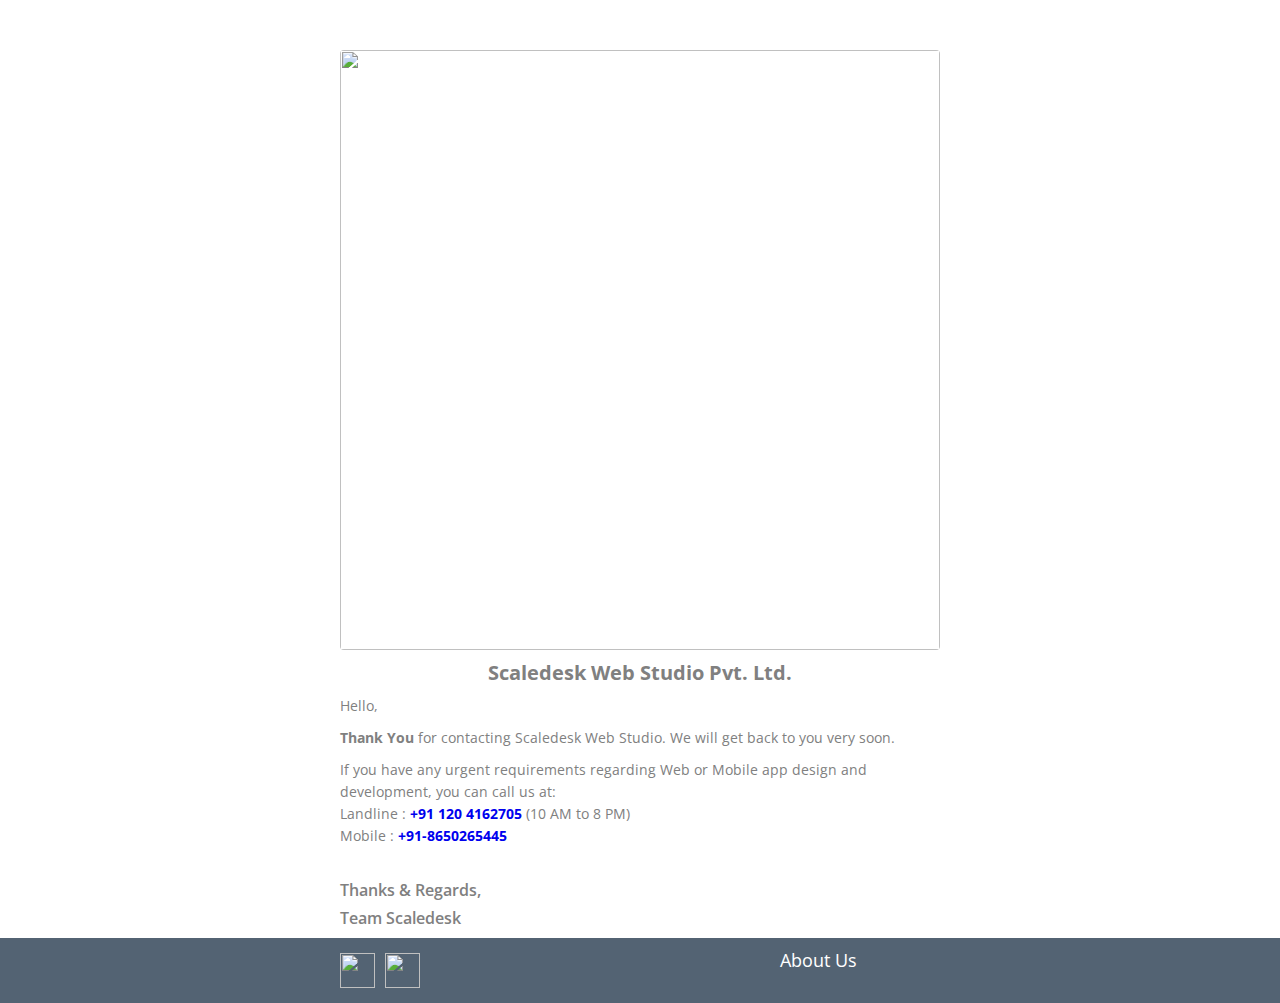
==== template.html @ 84828575 "new code merging" ====
<html><head>
<meta http-equiv="Content-Type" content="text/html; charset=UTF-8">
<meta name="viewport" content="width=device-width; initial-scale=1.0; maximum-scale=1.0;">
<link href="http://fonts.googleapis.com/css?family=Open+Sans:300italic,400italic,600italic,700italic,800italic,400,300,600,700,800" rel="stylesheet" type="text/css">
<title>Zolo</title>

<style type="text/css">

[style*="Open Sans"] {font-family: "Open Sans", Arial, sans-serif !important}

div, p, a, li, td { -webkit-text-size-adjust:none; }

*{-webkit-font-smoothing: antialiased; -moz-osx-font-smoothing: grayscale;}

.ReadMsgBody
{width: 100%; background-color: #ffffff;}
.ExternalClass
{width: 100%; background-color: #ffffff;}
body{width: 100%; height: 100%; background-color: #ffffff; margin:0; padding:0; -webkit-font-smoothing: antialiased;}
html{width: 100%; background-color: #ffffff;}


p {padding: 0!important; margin-top: 0!important; margin-right: 0!important; margin-bottom: 0!important; margin-left: 0!important; }

.hover:hover {opacity:0.85;filter:alpha(opacity=85);}
.underline:hover {text-decoration: underline!important;}

.jump:hover {opacity:0.75;filter:alpha(opacity=75);padding-top: 10px!important;}

a.rotator img {-webkit-transition: all 1s ease-in-out; -moz-transition: all 1s ease-in-out; -o-transition: all 1s ease-in-out; -ms-transition: all 1s ease-in-out; }

a.rotator img:hover {-webkit-transform: rotate(360deg); -moz-transform: rotate(360deg); -o-transform: rotate(360deg); -ms-transform: rotate(360deg); }

@-webkit-keyframes bounceIn { 0% {opacity: 0;-webkit-transform: scale(.3);transform: scale(.3);}50% {opacity: 1;-webkit-transform: scale(1.05);transform: scale(1.05);}70% {-webkit-transform: scale(.9);transform: scale(.9);}100% {opacity: 1;-webkit-transform: scale(1);transform: scale(1);}}

@keyframes bounceIn {0% {opacity: 0;-webkit-transform: scale(.3);-ms-transform: scale(.3);transform: scale(.3);}50% {opacity: 1;-webkit-transform: scale(1.05);-ms-transform: scale(1.05);transform: scale(1.05);}70% {-webkit-transform: scale(.9);-ms-transform: scale(.9);transform: scale(.9);}100% {opacity: 1;-webkit-transform: scale(1);-ms-transform: scale(1);transform: scale(1);}}

#box {-webkit-animation: bounceIn 2s; -moz-animation: bounceIn 2s; -o-animation: bounceIn 2s; animation: bounceIn 2s; }

@-webkit-keyframes bounceIn {0% {opacity: 0;-webkit-transform: scale(.3);transform: scale(.3);}50% {opacity: 1;-webkit-transform: scale(1.05);transform: scale(1.05);}70% {-webkit-transform: scale(.9);transform: scale(.9);}100% {opacity: 1;-webkit-transform: scale(1);transform: scale(1);}}

@keyframes bounceIn {0% {opacity: 0;-webkit-transform: scale(.3);-ms-transform: scale(.3);transform: scale(.3);}50% {opacity: 1;-webkit-transform: scale(1.05);-ms-transform: scale(1.05);transform: scale(1.05);}70% {-webkit-transform: scale(.9);-ms-transform: scale(.9);transform: scale(.9);}100% {opacity: 1;-webkit-transform: scale(1);-ms-transform: scale(1);transform: scale(1);}}

#box2 { -webkit-animation: bounceIn 1.5s; -moz-animation: bounceIn 1.5s; -o-animation: bounceIn 1.5s; animation: bounceIn 1.5s; }

@-webkit-keyframes bounceIn { 0% {opacity: 0;-webkit-transform: scale(.3);transform: scale(.3);}50% {opacity: 1;-webkit-transform: scale(1.05);transform: scale(1.05);}70% {-webkit-transform: scale(.9);transform: scale(.9);}100% {opacity: 1;-webkit-transform: scale(1);transform: scale(1);}}

@keyframes bounceIn {0% {opacity: 0;-webkit-transform: scale(.3);-ms-transform: scale(.3);transform: scale(.3);}50% {opacity: 1;-webkit-transform: scale(1.05);-ms-transform: scale(1.05);transform: scale(1.05);}70% {-webkit-transform: scale(.9);-ms-transform: scale(.9);transform: scale(.9);}100% {opacity: 1;-webkit-transform: scale(1);-ms-transform: scale(1);transform: scale(1);}}

#box3 {-webkit-animation: bounceIn 2s; -moz-animation: bounceIn 2s; -o-animation: bounceIn 2s; animation: bounceIn 2s; }

@-webkit-keyframes bounceIn {0% {opacity: 0;-webkit-transform: scale(.3);transform: scale(.3);}50% {opacity: 1;-webkit-transform: scale(1.05);transform: scale(1.05);}70% {-webkit-transform: scale(.9);transform: scale(.9);}100% {opacity: 1;-webkit-transform: scale(1);transform: scale(1);}}

@keyframes bounceIn {0% {opacity: 0;-webkit-transform: scale(.3);-ms-transform: scale(.3);transform: scale(.3);}50% {opacity: 1;-webkit-transform: scale(1.05);-ms-transform: scale(1.05);transform: scale(1.05);}70% {-webkit-transform: scale(.9);-ms-transform: scale(.9);transform: scale(.9);}100% {opacity: 1;-webkit-transform: scale(1);-ms-transform: scale(1);transform: scale(1);}}

#box4 { -webkit-animation: bounceIn 1.5s; -moz-animation: bounceIn 1.5s; -o-animation: bounceIn 1.5s; animation: bounceIn 1.5s; }

#logo img {width: 125px; height: auto;}
#logo_footer img {width: 100px; height: auto;}
.image175 img {width: 175px; height: auto;}
.icon34 img {width: 34px; height: auto;}
#icon13 img {width: 13px; height: auto;}
.icon30 img {width: 30px; height: auto;}
.image191 img {width: 191px; height: auto; border-radius: 4px;}
.avatar83 img {width: 83px; height: auto;}
.image194 img {width: 194px; height: auto; border-radius: 4px;}
.icon37 img {width: 37px; height: auto;}
.image400 img {width: 400px; height: auto;}
.image600 img {width: 600px; height: auto; border-radius: 4px;}
.image185 img {width: 185px; height: auto; border-radius: 4px;}
.image352 img {width: 352px; height: auto;}
.icons17 img {width: 17px; height: auto;}

@media only screen and (max-width: 640px){
		body{width:auto!important;}
		table[class=full] {width: 100%!important; clear: both; }
		table[class=mobile] {width: 100%!important; padding-left: 20px; padding-right: 20px; clear: both; }
		table[class=fullCenter] {width: 100%!important; text-align: center!important; clear: both; }
		td[class=fullCenter] {width: 100%!important; text-align: center!important; clear: both; }
		*[class=erase] {display: none;}
		*[class=buttonScale] {float: none!important; text-align: center!important; display: inline-block!important; clear: both;}
		.[class=textLeft] {text-align: left!important; float: left!important;}
		.h10 {height: 10px!important;}
		table[class=scale33] {width: 30%!important;}
		table[class=scale33Right] {width: 30%!important;}
		table[class=scale33_2] {width: 32%!important;}
		table[class=scale33Right_2] {width: 32%!important;}
		table[class=scale50] {width: 46%!important;}
		table[class=scale50Right] {width: 46%!important;}
		.image185 img {width: 100%!important; height: auto;}
		.image194 img {width: 100%!important; height: auto;}
		.pad {width: 100%!important; padding-left: 15px!important; padding-right: 15px!important;}
		table[class=w10] {width: 5%!important; }
		table[class=w5] {width: 2%!important; }
		.image600 img {width: 100%!important; height: auto!important; border-radius: 4px;}
		.image400 img {width: 100%!important; height: auto;}
		.image352 img {width: 100%!important; height: auto;}
		.h40 {height: 40px!important;}
		.h30 {height: 30px!important;}
		td[class=pad20] {width: 100%!important; padding-left: 20px!important; padding-right: 20px!important; clear: both; }
}

@media only screen and (max-width: 479px){
		body{width:auto!important;}
		table[class=full] {width: 100%!important; clear: both; }
		table[class=mobile] {width: 100%!important; padding-left: 20px; padding-right: 20px; clear: both; }
		table[class=fullCenter] {width: 100%!important; text-align: center!important; clear: both; }
		td[class=fullCenter] {width: 100%!important; text-align: center!important; clear: both; }
		*[class=erase] {display: none;}
		*[class=buttonScale] {float: none!important; text-align: center!important; display: inline-block!important; clear: both;}
		.h10 {height: 10px!important;}
		table[class=scale33] {width: 100%!important;}
		table[class=scale33Right] {width: 100%!important;}
		table[class=scale33_2] {width: 100%!important;}
		table[class=scale33Right_2] {width: 100%!important;}
		table[class=scale50] {width: 100%!important;}
		table[class=scale50Right] {width: 100%!important;}
		.image185 img {width: 100%!important; height: auto;}
		.image194 img {width: 100%!important; height: auto;}
		.pad {width: 100%!important; padding-left: 15px!important; padding-right: 15px!important;}
		table[class=w10] {width: 100%;}
		.image600 img {width: 100%!important; height: auto!important; border-radius: 4px;}
		.image400 img {width: 100%!important; height: auto;}
		.image352 img {width: 100%!important; height: auto;}
		.h40 {height: 40px!important;}
		.h30 {height: 30px!important;}
		td[class=pad20] {width: 100%!important; padding-left: 20px!important; padding-right: 20px!important; clear: both; }
}

.space{
	margin: 10px 0 !important;
}
.space_1{
	margin: 20px 0 !important;
}
.space_3{
	margin: 50px 0 30px 0!important;
	overflow: hidden;
}
.space_2{
	margin: 0.2px 0 !important;
}
</style>

</head>
<body style="margin: 0; padding: 0;">







<table width="100%" border="0" cellpadding="0" cellspacing="0" align="center" class="full">
	<tbody><tr>
		<td width="100%" valign="top" bgcolor="#ffffff" align="center">


		
			<table width="100%" border="0" cellpadding="0" cellspacing="0" align="center" class="mobile">
				<tbody><tr>
					<td align="center">

						
						<table width="100%" border="0" cellpadding="0" cellspacing="0" align="center" class="full">
							<tbody><tr>
								<td width="100%" height="50"></td>
							</tr>
						</tbody></table>
						<table width="600" border="0" cellpadding="0" cellspacing="0" align="center" class="full">
							<tbody><tr>
								<td width="100%" align="center">

									
									<table width="600" border="0" cellpadding="0" cellspacing="0" align="left" style="border-collapse:collapse; mso-table-lspace:0pt; mso-table-rspace:0pt;" class="fullCenter">
										<tbody><tr>
											<td width="100%" class="image600">
												<a href="#" style="text-decoration: none;"><img src="https://s3-ap-southeast-1.amazonaws.com/zolo/zolo_homepage_vendors/final-1.jpg" alt="" border="0" width="600" height="auto" class="hover" style="border-radius: 4px;"></a>
											</td>
										</tr>
										<tr>
<td width="100%" height="25" class="h10"><p class="space" style="
 text-align: center; font-family: Helvetica, Arial, sans-serif, Open Sans; font-size: 20px; color: #808080;
  line-height: 25px;font-weight:700;">Scaledesk Web Studio Pvt. Ltd.</p></td>
										</tr>


										<tr>


										</tr>
										<tr>
											<td valign="middle" width="100%" style="text-align: left; font-family: Helvetica, Arial, sans-serif, Open Sans; font-size: 14px; color: #808080; line-height: 22px; font-weight: 400;">
												<p>Hello,</p>

<p class="space"><b>Thank You</b> for contacting Scaledesk Web Studio. We will get back to you very soon. </p><p class="space_2">If you have any urgent requirements regarding Web or Mobile app design and development, you can call us at:</p>

<p class="space_2">Landline : <strong><a style="text-decoration: none;" href="tel:01204162705">+91 120 4162705 </a></strong>(10 AM to 8 PM)</p><p class="space_2">Mobile : <strong><a style="text-decoration: none;" href="tel:8650265445">+91-8650265445</a></strong></p>
											</td></tr></td
										</tr>
										<tr>
											<td width="100%" height="15"></td>
										</tr>

									
										<tr>
											

										</tr>

										
										<tr>
											<td width="100%" height="70">

<p class="space_1" style="margin-bottom:0px !important; text-align: left; font-family: Helvetica, Arial, sans-serif, Open Sans; font-size: 16px; color: #808080; line-height: 15px; font-weight: 400; font-weight:600;">Thanks &amp; Regards,</p>
<p class="space" style="text-align: left; font-family: Helvetica, Arial, sans-serif, Open Sans; font-size: 16px; color: #808080; line-height: 20px;font-weight:600;">Team Scaledesk</p>
</td>
										</tr>
									</tbody></table>
								</td>
							</tr>

						</tbody></table>
					</td>
				</tr>
			</tbody></table>

		</td>
	</tr>
</tbody></table>






<table width="100%" border="0" cellpadding="0" cellspacing="0" align="center" class="full" style="width:100%!important">
	<tbody><tr>
		<td align="center" width="100%" valign="top" bgcolor="#536373">

			
			<table width="100%" border="0" cellpadding="0" cellspacing="0" align="center" class="mobile">
				<tbody><tr>
					<td align="center">

						
						<table width="100%" border="0" cellpadding="0" cellspacing="0" class="full">
							<tbody><tr>
								<td width="100%" height="10"></td>
							</tr>
							</tbody></table>

						<table width="150" border="0" cellpadding="0" cellspacing="0" align="center" class="full" style="margin-left:0; margin-right:0;">
							<tbody><tr>
								<td width="100%" align="center">

									
									<table width="100" border="0" cellpadding="0" cellspacing="0" align="left" style="border-collapse:collapse; mso-table-lspace:0pt; mso-table-rspace:0pt;" class="fullCenter">
										<tbody><tr>
											<td height="" valign="middle" width="100%" style="text-align: left;" class="fullCenter" id="">
												<a href="#"></a>

											</td>
										</tr>
										</tbody></table>



								</td>






							</tr>
							</tbody></table><table width="600" border="0" cellpadding="0" cellspacing="0" align="center" class="full" style="margin-left:0; margin-right:0;">
						<tbody><tr>
							<td width="100%" align="center">
								<table width="200" border="0" cellpadding="0" cellspacing="0" align="right" style="text-align: right;border-collapse:collapse;mso-table-lspace:0pt;mso-table-rspace:0pt;" class="buttonScale">
									<tbody>
									<tr>
										<td>
											<ul class="f-nav" style="display: flex;margin-bottom: 0px;">
												<li style="list-style-type: none;
			display: inline-block;
			margin-right: 6px;"><a style="color: #fff;
			text-decoration: none;font-family: Helvetica, Arial, sans-serif, Open Sans;
			font-size: 18px;" href="http://www.scaledesk.com/">About Us</a></li>


											</ul><table>


										</table>
										</td>
									</tr>


									</tbody></table>
								
								<table width="96" border="0" cellpadding="0" cellspacing="0" align="left" style="text-align: right;border-collapse:collapse;mso-table-lspace:0pt;mso-table-rspace:0pt;" class="buttonScale">
									<tbody><tr>
										<td height="45" valign="middle" width="32" align="center" class="" style="text-align: center; ">
											<a target="_blank" href="https://www.facebook.com/scaledesk/" style="text-decoration: none;"><img src="http://res.cloudinary.com/scaledesk/image/upload/v1459774522/zolo_email_template/facebook-icon.png" width="35" height="35" border="0" class="hover zolo_size" style="margin-right:10px;"></a>
										</td>
										<td height="45" valign="middle" width="32" align="center" class="" style="text-align: center;">
											<a target="_blank" href="https://www.linkedin.com/company/scaledesk-web-studio-pvt--ltd-" style="text-decoration: none;"><img src="http://res.cloudinary.com/scaledesk/image/upload/v1459939720/zolo_email_template/linkedin.png" alt="" border="0" width="35" height="35" style="margin-right:10px;" class="hover zolo_size"></a>
										</td><td height="45" valign="middle" width="32" align="center" class="" style="text-align: center;">
										<a target="_blank" href="https://twitter.com/zolo_official" style="text-decoration: none;"></a>
									</td>
									</tr>
									</tbody></table>

							</td>






						</tr>
						</tbody></table>

						
						<table width="100%" border="0" cellpadding="0" cellspacing="0" class="full">
							<tbody><tr>
								<td width="100%" height="10"></td>
							</tr>
							</tbody></table>
						

					</td>
				</tr>
				</tbody></table>




		</td></tr></tbody></table>

</body></html>
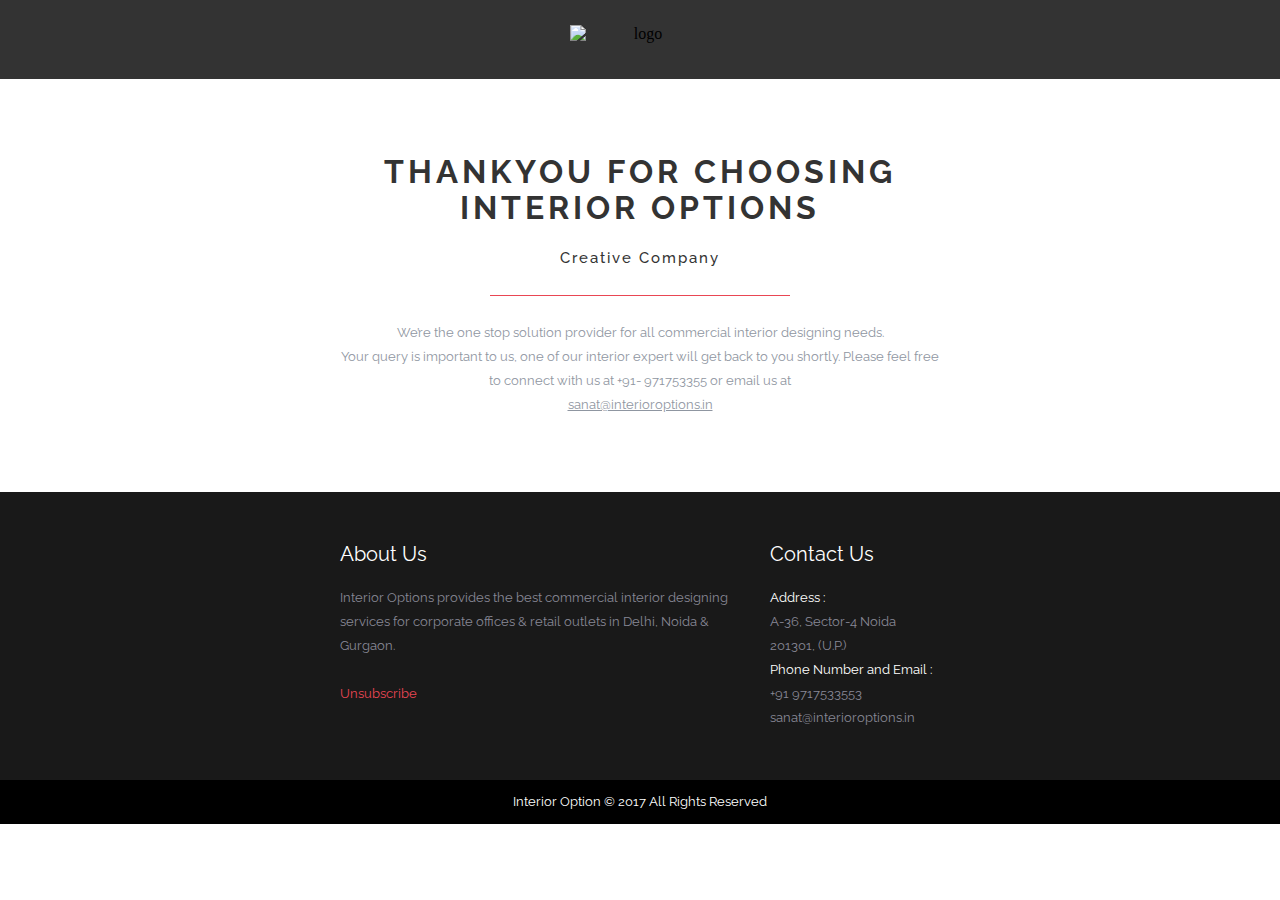
==== commit 0a02db2e: "update mail function" ====
--- a/template.html
+++ b/template.html
@@ -1,345 +1,509 @@
-   <html><head>
-<meta http-equiv="Content-Type" content="text/html; charset=UTF-8">
-<meta name="viewport" content="width=device-width; initial-scale=1.0; maximum-scale=1.0;">
-<link href="http://fonts.googleapis.com/css?family=Open+Sans:300italic,400italic,600italic,700italic,800italic,400,300,600,700,800" rel="stylesheet" type="text/css">
-<title>Zolo</title>
-
-<style type="text/css">
-
-[style*="Open Sans"] {font-family: "Open Sans", Arial, sans-serif !important}
-
-div, p, a, li, td { -webkit-text-size-adjust:none; }
-
-*{-webkit-font-smoothing: antialiased; -moz-osx-font-smoothing: grayscale;}
-
-.ReadMsgBody
-{width: 100%; background-color: #ffffff;}
-.ExternalClass
-{width: 100%; background-color: #ffffff;}
-body{width: 100%; height: 100%; background-color: #ffffff; margin:0; padding:0; -webkit-font-smoothing: antialiased;}
-html{width: 100%; background-color: #ffffff;}
-
-
-p {padding: 0!important; margin-top: 0!important; margin-right: 0!important; margin-bottom: 0!important; margin-left: 0!important; }
-
-.hover:hover {opacity:0.85;filter:alpha(opacity=85);}
-.underline:hover {text-decoration: underline!important;}
-
-.jump:hover {opacity:0.75;filter:alpha(opacity=75);padding-top: 10px!important;}
-
-a.rotator img {-webkit-transition: all 1s ease-in-out; -moz-transition: all 1s ease-in-out; -o-transition: all 1s ease-in-out; -ms-transition: all 1s ease-in-out; }
-
-a.rotator img:hover {-webkit-transform: rotate(360deg); -moz-transform: rotate(360deg); -o-transform: rotate(360deg); -ms-transform: rotate(360deg); }
-
-@-webkit-keyframes bounceIn { 0% {opacity: 0;-webkit-transform: scale(.3);transform: scale(.3);}50% {opacity: 1;-webkit-transform: scale(1.05);transform: scale(1.05);}70% {-webkit-transform: scale(.9);transform: scale(.9);}100% {opacity: 1;-webkit-transform: scale(1);transform: scale(1);}}
-
-@keyframes bounceIn {0% {opacity: 0;-webkit-transform: scale(.3);-ms-transform: scale(.3);transform: scale(.3);}50% {opacity: 1;-webkit-transform: scale(1.05);-ms-transform: scale(1.05);transform: scale(1.05);}70% {-webkit-transform: scale(.9);-ms-transform: scale(.9);transform: scale(.9);}100% {opacity: 1;-webkit-transform: scale(1);-ms-transform: scale(1);transform: scale(1);}}
-
-#box {-webkit-animation: bounceIn 2s; -moz-animation: bounceIn 2s; -o-animation: bounceIn 2s; animation: bounceIn 2s; }
-
-@-webkit-keyframes bounceIn {0% {opacity: 0;-webkit-transform: scale(.3);transform: scale(.3);}50% {opacity: 1;-webkit-transform: scale(1.05);transform: scale(1.05);}70% {-webkit-transform: scale(.9);transform: scale(.9);}100% {opacity: 1;-webkit-transform: scale(1);transform: scale(1);}}
-
-@keyframes bounceIn {0% {opacity: 0;-webkit-transform: scale(.3);-ms-transform: scale(.3);transform: scale(.3);}50% {opacity: 1;-webkit-transform: scale(1.05);-ms-transform: scale(1.05);transform: scale(1.05);}70% {-webkit-transform: scale(.9);-ms-transform: scale(.9);transform: scale(.9);}100% {opacity: 1;-webkit-transform: scale(1);-ms-transform: scale(1);transform: scale(1);}}
-
-#box2 { -webkit-animation: bounceIn 1.5s; -moz-animation: bounceIn 1.5s; -o-animation: bounceIn 1.5s; animation: bounceIn 1.5s; }
-
-@-webkit-keyframes bounceIn { 0% {opacity: 0;-webkit-transform: scale(.3);transform: scale(.3);}50% {opacity: 1;-webkit-transform: scale(1.05);transform: scale(1.05);}70% {-webkit-transform: scale(.9);transform: scale(.9);}100% {opacity: 1;-webkit-transform: scale(1);transform: scale(1);}}
-
-@keyframes bounceIn {0% {opacity: 0;-webkit-transform: scale(.3);-ms-transform: scale(.3);transform: scale(.3);}50% {opacity: 1;-webkit-transform: scale(1.05);-ms-transform: scale(1.05);transform: scale(1.05);}70% {-webkit-transform: scale(.9);-ms-transform: scale(.9);transform: scale(.9);}100% {opacity: 1;-webkit-transform: scale(1);-ms-transform: scale(1);transform: scale(1);}}
-
-#box3 {-webkit-animation: bounceIn 2s; -moz-animation: bounceIn 2s; -o-animation: bounceIn 2s; animation: bounceIn 2s; }
-
-@-webkit-keyframes bounceIn {0% {opacity: 0;-webkit-transform: scale(.3);transform: scale(.3);}50% {opacity: 1;-webkit-transform: scale(1.05);transform: scale(1.05);}70% {-webkit-transform: scale(.9);transform: scale(.9);}100% {opacity: 1;-webkit-transform: scale(1);transform: scale(1);}}
-
-@keyframes bounceIn {0% {opacity: 0;-webkit-transform: scale(.3);-ms-transform: scale(.3);transform: scale(.3);}50% {opacity: 1;-webkit-transform: scale(1.05);-ms-transform: scale(1.05);transform: scale(1.05);}70% {-webkit-transform: scale(.9);-ms-transform: scale(.9);transform: scale(.9);}100% {opacity: 1;-webkit-transform: scale(1);-ms-transform: scale(1);transform: scale(1);}}
-
-#box4 { -webkit-animation: bounceIn 1.5s; -moz-animation: bounceIn 1.5s; -o-animation: bounceIn 1.5s; animation: bounceIn 1.5s; }
-
-#logo img {width: 125px; height: auto;}
-#logo_footer img {width: 100px; height: auto;}
-.image175 img {width: 175px; height: auto;}
-.icon34 img {width: 34px; height: auto;}
-#icon13 img {width: 13px; height: auto;}
-.icon30 img {width: 30px; height: auto;}
-.image191 img {width: 191px; height: auto; border-radius: 4px;}
-.avatar83 img {width: 83px; height: auto;}
-.image194 img {width: 194px; height: auto; border-radius: 4px;}
-.icon37 img {width: 37px; height: auto;}
-.image400 img {width: 400px; height: auto;}
-.image600 img {width: 600px; height: auto; border-radius: 4px;}
-.image185 img {width: 185px; height: auto; border-radius: 4px;}
-.image352 img {width: 352px; height: auto;}
-.icons17 img {width: 17px; height: auto;}
-
-@media only screen and (max-width: 640px){
-		body{width:auto!important;}
-		table[class=full] {width: 100%!important; clear: both; }
-		table[class=mobile] {width: 100%!important; padding-left: 20px; padding-right: 20px; clear: both; }
-		table[class=fullCenter] {width: 100%!important; text-align: center!important; clear: both; }
-		td[class=fullCenter] {width: 100%!important; text-align: center!important; clear: both; }
-		*[class=erase] {display: none;}
-		*[class=buttonScale] {float: none!important; text-align: center!important; display: inline-block!important; clear: both;}
-		.[class=textLeft] {text-align: left!important; float: left!important;}
-		.h10 {height: 10px!important;}
-		table[class=scale33] {width: 30%!important;}
-		table[class=scale33Right] {width: 30%!important;}
-		table[class=scale33_2] {width: 32%!important;}
-		table[class=scale33Right_2] {width: 32%!important;}
-		table[class=scale50] {width: 46%!important;}
-		table[class=scale50Right] {width: 46%!important;}
-		.image185 img {width: 100%!important; height: auto;}
-		.image194 img {width: 100%!important; height: auto;}
-		.pad {width: 100%!important; padding-left: 15px!important; padding-right: 15px!important;}
-		table[class=w10] {width: 5%!important; }
-		table[class=w5] {width: 2%!important; }
-		.image600 img {width: 100%!important; height: auto!important; border-radius: 4px;}
-		.image400 img {width: 100%!important; height: auto;}
-		.image352 img {width: 100%!important; height: auto;}
-		.h40 {height: 40px!important;}
-		.h30 {height: 30px!important;}
-		td[class=pad20] {width: 100%!important; padding-left: 20px!important; padding-right: 20px!important; clear: both; }
+<!DOCTYPE html PUBLIC "-//W3C//DTD XHTML 1.0 Transitional//EN" "http://www.w3.org/TR/xhtml1/DTD/xhtml1-transitional.dtd">
+<html xmlns="http://www.w3.org/1999/xhtml">
+<head>
+
+	<meta http-equiv="X-UA-Compatible" content="IE=edge" />
+	<meta http-equiv="Content-Type" content="text/html; charset=utf-8" />
+	<meta name="viewport" content="width=device-width, initial-scale=1, minimum-scale=1, maximum-scale=1" />
+	<title>*|MC:SUBJECT|*</title>
+
+	<link href='https://fonts.googleapis.com/css?family=Raleway:400,700,500' rel='stylesheet' type='text/css'>
+
+	<style type="text/css">
+
+	.ReadMsgBody { width: 100%; background-color: #ffffff; }
+    .ExternalClass { width: 100%; background-color: #ffffff; }
+    .ExternalClass, .ExternalClass p, .ExternalClass span, .ExternalClass font, .ExternalClass td, .ExternalClass div { line-height: 100%; }
+	html { width: 100%; }
+	body { -webkit-text-size-adjust: none; -ms-text-size-adjust: none; margin: 0; padding: 0; }
+	table { border-spacing: 0; border-collapse: collapse; }
+	table td { border-collapse: collapse; }
+	.yshortcuts a { border-bottom: none !important; }
+	img { display: block !important; }
+	a { text-decoration: none; color: #e94654; }
+
+	/* Media Queries */
+
+	@media only screen and (max-width: 640px) {
+		body { width: auto !important; }
+		table[class="table600"] { width: 450px !important; }
+		table[class="table-container"] { width: 90% !important; }
+		table[class="container2-2"] { width: 47% !important; text-align: left !important; }
+		table[class="full-width"] { width: 100% !important; text-align: center !important; }
+		img[class="img-full"] { width: 100% !important; height: auto !important; }
 }
 
-@media only screen and (max-width: 479px){
-		body{width:auto!important;}
-		table[class=full] {width: 100%!important; clear: both; }
-		table[class=mobile] {width: 100%!important; padding-left: 20px; padding-right: 20px; clear: both; }
-		table[class=fullCenter] {width: 100%!important; text-align: center!important; clear: both; }
-		td[class=fullCenter] {width: 100%!important; text-align: center!important; clear: both; }
-		*[class=erase] {display: none;}
-		*[class=buttonScale] {float: none!important; text-align: center!important; display: inline-block!important; clear: both;}
-		.h10 {height: 10px!important;}
-		table[class=scale33] {width: 100%!important;}
-		table[class=scale33Right] {width: 100%!important;}
-		table[class=scale33_2] {width: 100%!important;}
-		table[class=scale33Right_2] {width: 100%!important;}
-		table[class=scale50] {width: 100%!important;}
-		table[class=scale50Right] {width: 100%!important;}
-		.image185 img {width: 100%!important; height: auto;}
-		.image194 img {width: 100%!important; height: auto;}
-		.pad {width: 100%!important; padding-left: 15px!important; padding-right: 15px!important;}
-		table[class=w10] {width: 100%;}
-		.image600 img {width: 100%!important; height: auto!important; border-radius: 4px;}
-		.image400 img {width: 100%!important; height: auto;}
-		.image352 img {width: 100%!important; height: auto;}
-		.h40 {height: 40px!important;}
-		.h30 {height: 30px!important;}
-		td[class=pad20] {width: 100%!important; padding-left: 20px!important; padding-right: 20px!important; clear: both; }
+	@media only screen and (max-width: 479px) {
+		body { width: auto !important; }
+		table[class="table600"] { width: 290px !important; }
+		table[class="table-container"] { width: 82% !important; }
+		table[class="container2-2"] { width: 100% !important; text-align: left !important; }
+		table[class="full-width"] { width: 100% !important; text-align: center !important; }
+		img[class="img-full"] { width: 100% !important; }
 }
 
-.space{
-	margin: 10px 0 !important;
-}
-.space_1{
-	margin: 20px 0 !important;
-}
-.space_3{
-	margin: 50px 0 30px 0!important;
-	overflow: hidden;
-}
-.space_2{
-	margin: 0.2px 0 !important;
-}
-</style>
+	</style>
 
 </head>
-<body style="margin: 0; padding: 0;">
-
-
-
-
-
-
-
-<table width="100%" border="0" cellpadding="0" cellspacing="0" align="center" class="full">
-	<tbody><tr>
-		<td width="100%" valign="top" bgcolor="#ffffff" align="center">
-
-
-		
-			<table width="100%" border="0" cellpadding="0" cellspacing="0" align="center" class="mobile">
-				<tbody><tr>
-					<td align="center">
-
-						
-						<table width="100%" border="0" cellpadding="0" cellspacing="0" align="center" class="full">
-							<tbody><tr>
-								<td width="100%" height="50"></td>
-							</tr>
-						</tbody></table>
-						<table width="600" border="0" cellpadding="0" cellspacing="0" align="center" class="full">
-							<tbody><tr>
-								<td width="100%" align="center">
-
-									
-									<table width="600" border="0" cellpadding="0" cellspacing="0" align="left" style="border-collapse:collapse; mso-table-lspace:0pt; mso-table-rspace:0pt;" class="fullCenter">
-										<tbody><tr>
-											<td width="100%" class="image600">
-												<a href="#" style="text-decoration: none;"><img src="https://s3-ap-southeast-1.amazonaws.com/zolo/zolo_homepage_vendors/final-1.jpg" alt="" border="0" width="600" height="auto" class="hover" style="border-radius: 4px;"></a>
-											</td>
-										</tr>
-										<tr>
-<td width="100%" height="25" class="h10"><p class="space" style="
- text-align: center; font-family: Helvetica, Arial, sans-serif, Open Sans; font-size: 20px; color: #808080;
-  line-height: 25px;font-weight:700;">Scaledesk Web Studio Pvt. Ltd.</p></td>
-										</tr>
-
-
-										<tr>
-
-
-										</tr>
-										<tr>
-											<td valign="middle" width="100%" style="text-align: left; font-family: Helvetica, Arial, sans-serif, Open Sans; font-size: 14px; color: #808080; line-height: 22px; font-weight: 400;">
-												<p>Hello,</p>
-
-<p class="space"><b>Thank You</b> for contacting Scaledesk Web Studio. We will get back to you very soon. </p><p class="space_2">If you have any urgent requirements regarding Web or Mobile app design and development, you can call us at:</p>
-
-<p class="space_2">Landline : <strong><a style="text-decoration: none;" href="tel:01204162705">+91 120 4162705 </a></strong>(10 AM to 8 PM)</p><p class="space_2">Mobile : <strong><a style="text-decoration: none;" href="tel:8650265445">+91-8650265445</a></strong></p>
-											</td></tr></td
-										</tr>
-										<tr>
-											<td width="100%" height="15"></td>
-										</tr>
-
-									
-										<tr>
-											
-
-										</tr>
-
-										
-										<tr>
-											<td width="100%" height="70">
-
-<p class="space_1" style="margin-bottom:0px !important; text-align: left; font-family: Helvetica, Arial, sans-serif, Open Sans; font-size: 16px; color: #808080; line-height: 15px; font-weight: 400; font-weight:600;">Thanks &amp; Regards,</p>
-<p class="space" style="text-align: left; font-family: Helvetica, Arial, sans-serif, Open Sans; font-size: 16px; color: #808080; line-height: 20px;font-weight:600;">Team Scaledesk</p>
-</td>
-										</tr>
-									</tbody></table>
-								</td>
-							</tr>
-
-						</tbody></table>
-					</td>
-				</tr>
-			</tbody></table>
-
-		</td>
-	</tr>
-</tbody></table>
-
-
-
-
-
-
-<table width="100%" border="0" cellpadding="0" cellspacing="0" align="center" class="full" style="width:100%!important">
-	<tbody><tr>
-		<td align="center" width="100%" valign="top" bgcolor="#536373">
-
-			
-			<table width="100%" border="0" cellpadding="0" cellspacing="0" align="center" class="mobile">
-				<tbody><tr>
-					<td align="center">
-
-						
-						<table width="100%" border="0" cellpadding="0" cellspacing="0" class="full">
-							<tbody><tr>
-								<td width="100%" height="10"></td>
-							</tr>
-							</tbody></table>
-
-						<table width="150" border="0" cellpadding="0" cellspacing="0" align="center" class="full" style="margin-left:0; margin-right:0;">
-							<tbody><tr>
-								<td width="100%" align="center">
-
-									
-									<table width="100" border="0" cellpadding="0" cellspacing="0" align="left" style="border-collapse:collapse; mso-table-lspace:0pt; mso-table-rspace:0pt;" class="fullCenter">
-										<tbody><tr>
-											<td height="" valign="middle" width="100%" style="text-align: left;" class="fullCenter" id="">
-												<a href="#"></a>
-
-											</td>
-										</tr>
-										</tbody></table>
-
-
-
-								</td>
-
-
-
-
-
-
-							</tr>
-							</tbody></table><table width="600" border="0" cellpadding="0" cellspacing="0" align="center" class="full" style="margin-left:0; margin-right:0;">
-						<tbody><tr>
-							<td width="100%" align="center">
-								<table width="200" border="0" cellpadding="0" cellspacing="0" align="right" style="text-align: right;border-collapse:collapse;mso-table-lspace:0pt;mso-table-rspace:0pt;" class="buttonScale">
-									<tbody>
+
+<body marginwidth="0" marginheight="0" style="margin-top: 0; margin-bottom: 0; padding-top: 0; padding-bottom: 0; width: 100%; -webkit-text-size-adjust: 100%; -ms-text-size-adjust: 100%;" offset="0" topmargin="0" leftmargin="0">
+
+	<!-- MAIN A -->
+	<table width="100%" align="center" border="0" cellpadding="0" cellspacing="0">
+		<tr>
+			<!-- Background -->
+			<td align="center" bgcolor="#333333" background="img/bg-main-a.jpg" style="background-size: cover; background-position: center;">
+				<table class="table600" width="600" border="0" cellpadding="0" cellspacing="0">
+
+					<tr>
+						<td height="25" style="font-size: 1px; line-height: 25px;">&nbsp;</td>
+					</tr>
+
+					<tr>
+						<td>
+
+							<table class="full-width" width="110" align="CENTER" border="0" cellpadding="0" cellspacing="0">
+    							<tr>
+									<td align="center">
+										<img mc:edit="main a 1" src="img/logo.png" alt="logo" width="140" height="24">
+									</td>
+    							</tr>
+	    				</table>
+
+
+    					</td>
+    				</tr>
+
+
+					<!-- Underline -->
+					<tr>
+						<td align="center">
+							<table width="75" border="0" cellpadding="0" cellspacing="0">
+							<!-- Edit Underline -->
+
+							</table>
+						</td>
+					</tr>
+					<!-- End Underline -->
+
+					<tr>
+						<td height="30" style="font-size: 1px; line-height: 30px;">&nbsp;</td>
+					</tr>
+
+				</table>
+			</td>
+		</tr>
+	</table>
+	<!-- END MAIN A -->
+
+
+	<!-- HEADLINE AND CONTENT -->
+	<table mc:repeatable="layout" mc:hideable mc:variant="headline" width="100%" align="center" border="0" cellpadding="0" cellspacing="0">
+		<tr>
+			<td align="center" bgcolor="#ffffff">
+				<table class="table600" width="600" border="0" cellpadding="0" cellspacing="0">
+
+					<tr>
+						<td height="75" style="font-size: 1px; line-height: 75px;">&nbsp;</td>
+					</tr>
+
+					<tr>
+						<td mc:edit="headline 1 1" align="center" style="font-family: 'Raleway', sans-serif; font-size: 32px; font-weight: 700; color: #333333; letter-spacing: 4px; line-height: 36px;">
+							THANKYOU FOR CHOOSING INTERIOR OPTIONS
+						</td>
+					</tr>
+
+					<tr>
+						<td height="20" style="font-size: 1px; line-height: 20px;">&nbsp;</td>
+					</tr>
+
+					<tr>
+						<td mc:edit="headline 1 2" align="center" style="font-family: 'Raleway', sans-serif; font-size: 15px; font-weight: 500; color: #333333; letter-spacing: 2px; line-height: 24px;">
+							Creative Company
+						</td>
+					</tr>
+
+					<!-- Underline -->
+					<tr>
+						<td align="center">
+							<table width="300" border="0" cellpadding="0" cellspacing="0">
+							<!-- Edit Underline -->
+								<tr>
+									<td height="25" style="border-bottom: 1px solid #e94654;"></td>
+								</tr>
+							</table>
+						</td>
+					</tr>
+					<!-- End Underline -->
+
+					<tr>
+						<td height="25" style="font-size: 1px; line-height: 25px;">&nbsp;</td>
+					</tr>
+
+					<tr>
+						<td mc:edit="headline 1 3" align="center" style="font-family: 'Raleway', sans-serif; font-size: 13px; font-weight: 400; color: #8f96a1; line-height: 24px;">
+							We’re the one stop solution provider for all commercial interior designing needs.  </td>
+					</tr>
+
+					<tr>
+						<td mc:edit="headline 1 3" align="center" style="font-family: 'Raleway', sans-serif; font-size: 13px; font-weight: 400; color: #8f96a1; line-height: 24px;">
+							Your query is important to us, one of our interior expert will get back to you shortly. Please feel free to connect with us at +91- 971753355 or email us at
+					</tr>
+					<tr>
+						<td mc:edit="headline 1 3" align="center" style="font-family: 'Raleway', sans-serif; font-size: 13px; font-weight: 400; color: #8f96a1; line-height: 24px;">
+							<U>sanat@interioroptions.in</U>
+					</tr>
+
+					<tr>
+						<td height="75" style="font-size: 1px; line-height: 75px;">&nbsp;</td>
+					</tr>
+
+				</table>
+			</td>
+		</tr>
+	</table>
+	<!-- END HEADLINE AND CONTENT -->
+
+
+	<!-- SOCIAL NETWORK -->
+	<!--<table mc:repeatable="layout" mc:hideable mc:variant="social network" width="100%" align="center" border="0" cellpadding="0" cellspacing="0">
+		<tr>
+			<td align="center" bgcolor="#ffffff">
+				<table class="table600" width="600" border="0" cellpadding="0" cellspacing="0">
+
+					<tr>
+						<td height="50" style="font-size: 1px; line-height: 50px;">&nbsp;</td>
+					</tr>
+
+					<tr>
+						<td>
+
+							<table class="container2-2" width="287" align="left" border="0" cellpadding="0" cellspacing="0" style="border-collapse:collapse; mso-table-lspace:0pt; mso-table-rspace:0pt;">
+
+								<tr>
+									<td>
+
+										<table class="full-width" width="132" align="left" border="0" cellpadding="0" cellspacing="0" style="border-collapse:collapse; mso-table-lspace:0pt; mso-table-rspace:0pt;">
+
+											<tr>
+												<td>
+
+													<table class="full-width" width="32" align="left" border="0" cellpadding="0" cellspacing="0" style="border-collapse:collapse; mso-table-lspace:0pt; mso-table-rspace:0pt;">
+														<tr>
+															<td align="center">
+																<img mc:edit="social 1" src="img/icon32-1.png" alt="icon" width="32" height="32">
+															</td>
+														</tr>
+													</table>
+
+													&lt;!&ndash; SPACE &ndash;&gt;
+														<table class="full-width" width="1" align="left" border="0" cellpadding="0" cellspacing="0" style="border-collapse:collapse; mso-table-lspace:0pt; mso-table-rspace:0pt;" >
+															<tr>
+																<td width="1" height="30" style="font-size: 30px; line-height: 30px;"></td>
+															</tr>
+														</table>
+													&lt;!&ndash; END SPACE &ndash;&gt;
+
+													<table class="full-width" width="80" align="right" border="0" cellpadding="0" cellspacing="0" style="border-collapse:collapse; mso-table-lspace:0pt; mso-table-rspace:0pt;">
+														<tr>
+															<td mc:edit="social 2" align="center" style="font-family: 'Raleway', sans-serif; font-size: 13px; font-weight: 700; color: #333333; line-height: 32px; letter-spacing: 1px;">
+																FACEBOOK
+															</td>
+														</tr>
+													</table>
+
+												</td>
+											</tr>
+
+										</table>
+
+										&lt;!&ndash; SPACE &ndash;&gt;
+											<table class="full-width" width="1" align="left" border="0" cellpadding="0" cellspacing="0" style="border-collapse:collapse; mso-table-lspace:0pt; mso-table-rspace:0pt;" >
+												<tr>
+													<td width="1" height="30" style="font-size: 30px; line-height: 30px;"></td>
+												</tr>
+											</table>
+										&lt;!&ndash; END SPACE &ndash;&gt;
+
+										<table class="full-width" width="132" align="right" border="0" cellpadding="0" cellspacing="0" style="border-collapse:collapse; mso-table-lspace:0pt; mso-table-rspace:0pt;">
+
+											<tr>
+												<td>
+
+													<table class="full-width" width="32" align="left" border="0" cellpadding="0" cellspacing="0" style="border-collapse:collapse; mso-table-lspace:0pt; mso-table-rspace:0pt;">
+														<tr>
+															<td align="center">
+																<img mc:edit="social 3" src="img/icon32-2.png" alt="icon" width="32" height="32">
+															</td>
+														</tr>
+													</table>
+
+													&lt;!&ndash; SPACE &ndash;&gt;
+														<table class="full-width" width="1" align="left" border="0" cellpadding="0" cellspacing="0" style="border-collapse:collapse; mso-table-lspace:0pt; mso-table-rspace:0pt;" >
+															<tr>
+																<td width="1" height="30" style="font-size: 30px; line-height: 30px;"></td>
+															</tr>
+														</table>
+													&lt;!&ndash; END SPACE &ndash;&gt;
+
+													<table class="full-width" width="80" align="right" border="0" cellpadding="0" cellspacing="0" style="border-collapse:collapse; mso-table-lspace:0pt; mso-table-rspace:0pt;">
+														<tr>
+															<td mc:edit="social 4" align="center" style="font-family: 'Raleway', sans-serif; font-size: 13px; font-weight: 700; color: #333333; line-height: 32px; letter-spacing: 1px;">
+																GOOGLE+
+															</td>
+														</tr>
+													</table>
+
+												</td>
+											</tr>
+
+										</table>
+
+									</td>
+								</tr>
+
+							</table>
+
+							&lt;!&ndash; SPACE &ndash;&gt;
+								<table width="1" align="left" border="0" cellpadding="0" cellspacing="0" style="border-collapse:collapse; mso-table-lspace:0pt; mso-table-rspace:0pt;" >
 									<tr>
-										<td>
-											<ul class="f-nav" style="display: flex;margin-bottom: 0px;">
-												<li style="list-style-type: none;
-			display: inline-block;
-			margin-right: 6px;"><a style="color: #fff;
-			text-decoration: none;font-family: Helvetica, Arial, sans-serif, Open Sans;
-			font-size: 18px;" href="http://www.scaledesk.com/">About Us</a></li>
-
-
-											</ul><table>
-
+										<td width="1" height="30" style="font-size: 30px; line-height: 30px;"></td>
+									</tr>
+								</table>
+							&lt;!&ndash; END SPACE &ndash;&gt;
+
+							<table class="container2-2" width="287" align="right" border="0" cellpadding="0" cellspacing="0" style="border-collapse:collapse; mso-table-lspace:0pt; mso-table-rspace:0pt;">
+
+								<tr>
+									<td>
+
+										<table class="full-width" width="132" align="left" border="0" cellpadding="0" cellspacing="0" style="border-collapse:collapse; mso-table-lspace:0pt; mso-table-rspace:0pt;">
+
+											<tr>
+												<td>
+
+													<table class="full-width" width="32" align="left" border="0" cellpadding="0" cellspacing="0" style="border-collapse:collapse; mso-table-lspace:0pt; mso-table-rspace:0pt;">
+														<tr>
+															<td align="center">
+																<img mc:edit="social 5" src="img/icon32-3.png" alt="icon" width="32" height="32">
+															</td>
+														</tr>
+													</table>
+
+													&lt;!&ndash; SPACE &ndash;&gt;
+														<table class="full-width" width="1" align="left" border="0" cellpadding="0" cellspacing="0" style="border-collapse:collapse; mso-table-lspace:0pt; mso-table-rspace:0pt;" >
+															<tr>
+																<td width="1" height="30" style="font-size: 30px; line-height: 30px;"></td>
+															</tr>
+														</table>
+													&lt;!&ndash; END SPACE &ndash;&gt;
+
+													<table class="full-width" width="80" align="right" border="0" cellpadding="0" cellspacing="0" style="border-collapse:collapse; mso-table-lspace:0pt; mso-table-rspace:0pt;">
+														<tr>
+															<td mc:edit="social 6" align="center" style="font-family: 'Raleway', sans-serif; font-size: 13px; font-weight: 700; color: #333333; line-height: 32px; letter-spacing: 1px;">
+																PINTEREST
+															</td>
+														</tr>
+													</table>
+
+												</td>
+											</tr>
 
 										</table>
-										</td>
+
+										&lt;!&ndash; SPACE &ndash;&gt;
+											<table class="full-width" width="1" align="left" border="0" cellpadding="0" cellspacing="0" style="border-collapse:collapse; mso-table-lspace:0pt; mso-table-rspace:0pt;" >
+												<tr>
+													<td width="1" height="30" style="font-size: 30px; line-height: 30px;"></td>
+												</tr>
+											</table>
+										&lt;!&ndash; END SPACE &ndash;&gt;
+
+										<table class="full-width" width="132" align="right" border="0" cellpadding="0" cellspacing="0" style="border-collapse:collapse; mso-table-lspace:0pt; mso-table-rspace:0pt;">
+
+											<tr>
+												<td>
+
+													<table class="full-width" width="32" align="left" border="0" cellpadding="0" cellspacing="0" style="border-collapse:collapse; mso-table-lspace:0pt; mso-table-rspace:0pt;">
+														<tr>
+															<td align="center">
+																<img mc:edit="social 7" src="img/icon32-4.png" alt="icon" width="32" height="32">
+															</td>
+														</tr>
+													</table>
+
+													&lt;!&ndash; SPACE &ndash;&gt;
+														<table class="full-width" width="1" align="left" border="0" cellpadding="0" cellspacing="0" style="border-collapse:collapse; mso-table-lspace:0pt; mso-table-rspace:0pt;" >
+															<tr>
+																<td width="1" height="30" style="font-size: 30px; line-height: 30px;"></td>
+															</tr>
+														</table>
+													&lt;!&ndash; END SPACE &ndash;&gt;
+
+													<table class="full-width" width="80" align="right" border="0" cellpadding="0" cellspacing="0" style="border-collapse:collapse; mso-table-lspace:0pt; mso-table-rspace:0pt;">
+														<tr>
+															<td mc:edit="social 8" align="center" style="font-family: 'Raleway', sans-serif; font-size: 13px; font-weight: 700; color: #333333; line-height: 32px; letter-spacing: 1px;">
+																TWITTER
+															</td>
+														</tr>
+													</table>
+
+												</td>
+											</tr>
+
+										</table>
+
+									</td>
+								</tr>
+
+							</table>
+
+						</td>
+					</tr>
+
+					<tr>
+						<td height="50" style="font-size: 1px; line-height: 50px;">&nbsp;</td>
+					</tr>
+
+				</table>
+			</td>
+		</tr>
+	</table>
+	--><!-- END SOCIAL NETWORK -->
+
+	<!-- PREFOOTER -->
+	<table width="100%" align="center" border="0" cellpadding="0" cellspacing="0">
+		<tr>
+			<!-- Background -->
+			<td align="center" bgcolor="#191919">
+				<table class="table600" width="600" border="0" cellpadding="0" cellspacing="0">
+
+					<tr>
+						<td height="50" style="font-size: 1px; line-height: 50px;">&nbsp;</td>
+					</tr>
+
+					<tr>
+						<td>
+
+							<table class="container2-2" width="400" align="left" border="0" cellpadding="0" cellspacing="0" style="border-collapse:collapse; mso-table-lspace:0pt; mso-table-rspace:0pt;">
+
+								<tr>
+									<td mc:edit="prefooter 1" align="left" style="font-family: 'Raleway', sans-serif; font-size: 20px; font-weight: 400; color: #ffffff; line-height: 24px;">
+										About Us
+									</td>
+								</tr>
+
+								<tr>
+									<td height="20" style="font-size: 1px; line-height: 20px;">&nbsp;</td>
+								</tr>
+
+								<tr>
+									<td mc:edit="prefooter 2" align="left" style="font-family: 'Raleway', sans-serif; font-size: 13px; font-weight: 400; color: #888896; line-height: 24px;">
+										Interior Options provides the best commercial interior designing services for corporate offices & retail outlets in Delhi, Noida & Gurgaon.</tr>
+
+								<tr>
+									<td height="24" style="font-size: 1px; line-height: 24px;">&nbsp;</td>
+								</tr>
+
+								<tr>
+									<td mc:edit="prefooter 3" align="left" style="font-family: 'Raleway', sans-serif; font-size: 13px; font-weight: 400; color: #e54a39; line-height: 24px;">
+										<a href="*|UNSUB|*" style="color: #e94654; text-decoration: none;">Unsubscribe</a>
+									</td>
+								</tr>
+
+							</table>
+
+							<!-- SPACE -->
+								<table width="1" align="left" border="0" cellpadding="0" cellspacing="0" style="border-collapse:collapse; mso-table-lspace:0pt; mso-table-rspace:0pt;">
+									<tr>
+										<td width="1" height="30" style="font-size: 30px; line-height: 30px;"></td>
 									</tr>
-
-
-									</tbody></table>
-								
-								<table width="96" border="0" cellpadding="0" cellspacing="0" align="left" style="text-align: right;border-collapse:collapse;mso-table-lspace:0pt;mso-table-rspace:0pt;" class="buttonScale">
-									<tbody><tr>
-										<td height="45" valign="middle" width="32" align="center" class="" style="text-align: center; ">
-											<a target="_blank" href="https://www.facebook.com/scaledesk/" style="text-decoration: none;"><img src="http://res.cloudinary.com/scaledesk/image/upload/v1459774522/zolo_email_template/facebook-icon.png" width="35" height="35" border="0" class="hover zolo_size" style="margin-right:10px;"></a>
-										</td>
-										<td height="45" valign="middle" width="32" align="center" class="" style="text-align: center;">
-											<a target="_blank" href="https://www.linkedin.com/company/scaledesk-web-studio-pvt--ltd-" style="text-decoration: none;"><img src="http://res.cloudinary.com/scaledesk/image/upload/v1459939720/zolo_email_template/linkedin.png" alt="" border="0" width="35" height="35" style="margin-right:10px;" class="hover zolo_size"></a>
-										</td><td height="45" valign="middle" width="32" align="center" class="" style="text-align: center;">
-										<a target="_blank" href="https://twitter.com/zolo_official" style="text-decoration: none;"></a>
-									</td>
-									</tr>
-									</tbody></table>
-
-							</td>
-
-
-
-
-
-
-						</tr>
-						</tbody></table>
-
-						
-						<table width="100%" border="0" cellpadding="0" cellspacing="0" class="full">
-							<tbody><tr>
-								<td width="100%" height="10"></td>
-							</tr>
-							</tbody></table>
-						
-
-					</td>
-				</tr>
-				</tbody></table>
-
-
-
-
-		</td></tr></tbody></table>
-
-</body></html>
-
-
-            +								</table>
+							<!-- END SPACE -->
+
+							<table class="container2-2" width="170" align="right" border="0" cellpadding="0" cellspacing="0" style="border-collapse:collapse; mso-table-lspace:0pt; mso-table-rspace:0pt;">
+
+								<tr>
+									<td mc:edit="prefooter 4" align="left" style="font-family: 'Raleway', sans-serif; font-size: 20px; font-weight: 400; color: #ffffff; line-height: 24px;">
+										Contact Us
+									</td>
+								</tr>
+
+								<tr>
+									<td height="20" style="font-size: 1px; line-height: 20px;">&nbsp;</td>
+								</tr>
+
+								<tr>
+									<td mc:edit="prefooter 5" align="left" style="font-family: 'Raleway', sans-serif; font-size: 13px; font-weight: 400; color: #ffffff; line-height: 24px;">
+										Address :
+									</td>
+								</tr>
+
+								<tr>
+									<td mc:edit="prefooter 6" align="left" style="font-family: 'Raleway', sans-serif; font-size: 13px; font-weight: 400; color: #888896; line-height: 24px;">
+										A-36, Sector-4 Noida 201301, (U.P.)
+									</td>
+								</tr>
+
+								<tr>
+									<td mc:edit="prefooter 7" align="left" style="font-family: 'Raleway', sans-serif; font-size: 13px; font-weight: 400; color: #ffffff; line-height: 24px;">
+										Phone Number and Email :
+									</td>
+								</tr>
+
+								<tr>
+									<td mc:edit="prefooter 8" align="left" style="font-family: 'Raleway', sans-serif; font-size: 13px; font-weight: 400; color: #888896; line-height: 24px;">
+										+91 9717533553
+									</td>
+								</tr>
+
+								<tr>
+									<td mc:edit="prefooter 9" align="left" style="font-family: 'Raleway', sans-serif; font-size: 13px; font-weight: 400; color: #888896; line-height: 24px;">
+										sanat@interioroptions.in
+									</td>
+								</tr>
+
+							</table>
+
+						</td>
+					</tr>
+
+					<tr>
+						<td height="50" style="font-size: 1px; line-height: 50px;">&nbsp;</td>
+					</tr>
+
+				</table>
+			</td>
+		</tr>
+	</table>
+	<!-- END PREFOOTER -->
+
+	<!-- FOOTER -->
+	<table width="100%" align="center" border="0" cellpadding="0" cellspacing="0">
+		<tr>
+			<!-- Background -->
+			<td align="center" bgcolor="#000000">
+				<table class="table600" width="600" border="0" cellpadding="0" cellspacing="0">
+
+					<tr>
+						<td height="10" style="font-size: 1px; line-height: 10px;">&nbsp;</td>
+					</tr>
+
+					<tr>
+						<td mc:edit="footer 1" align="center" style="font-family: 'Raleway', sans-serif; font-size: 13px; font-weight: 400; color: #ffffff; line-height: 24px;">
+							Interior Option © 2017 All Rights Reserved
+						</td>
+					</tr>
+
+					<tr>
+						<td height="10" style="font-size: 1px; line-height: 10px;">&nbsp;</td>
+					</tr>
+
+				</table>
+			</td>
+		</tr>
+	</table>
+	<!-- END FOOTER -->
+
+</body>
+</html>
